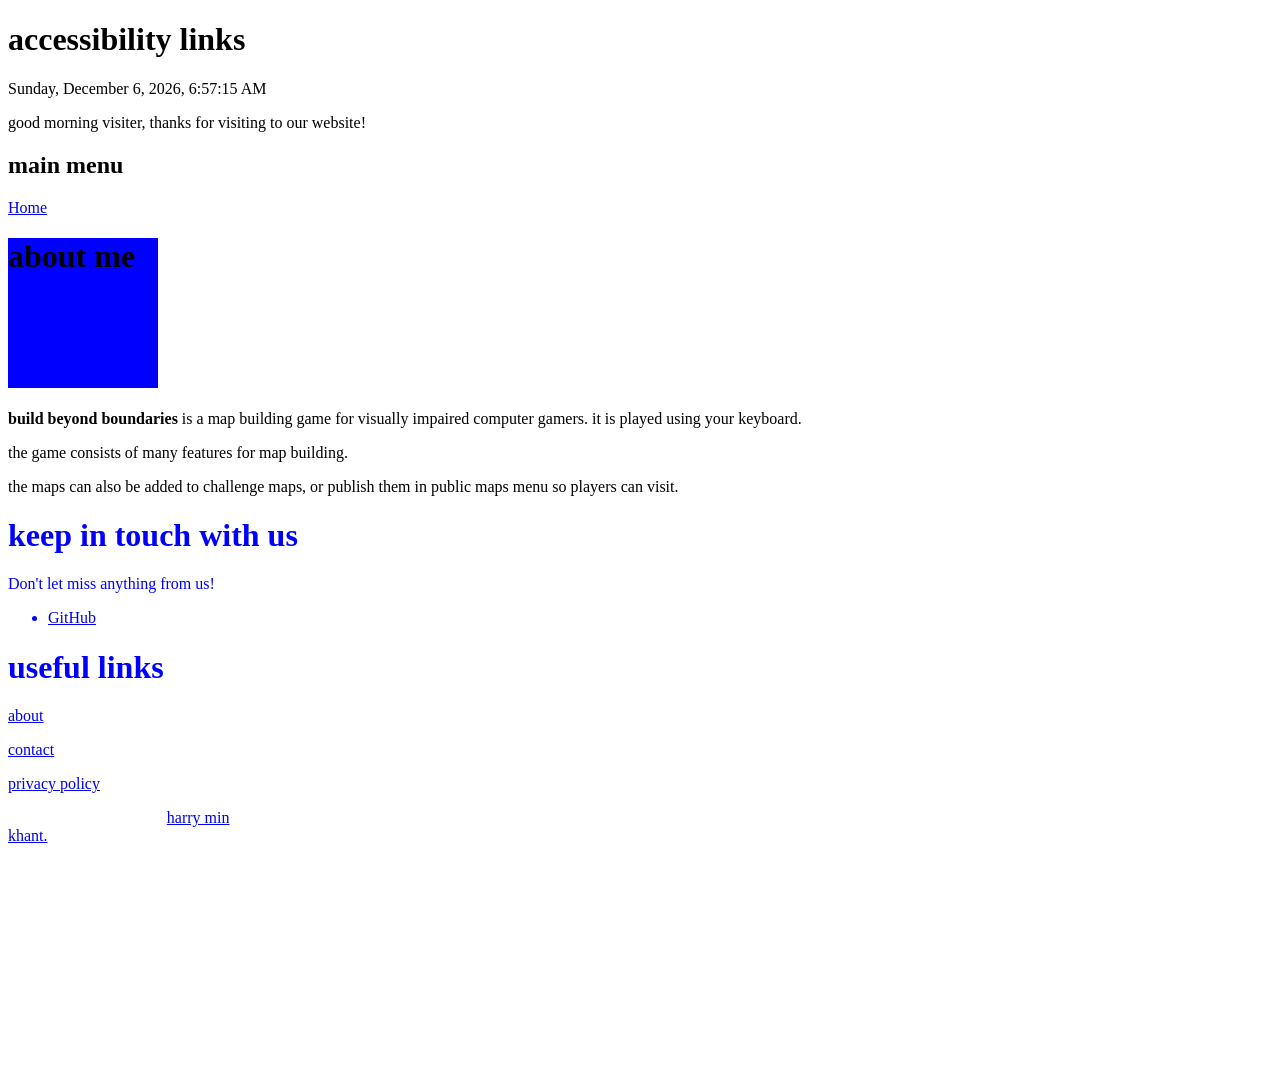
==== about/index.html @ 02141f34 "changed to html for site" ====
<!doctype html>
<html>
<head>
<meta charset="UTF-8">
<meta name="author" content="harry min khant">
<meta name="keywords" content="harry, min, khant, blind, social, visually impaired, computer, pc, mobile, android">
<link href="/css/style.css" rel="stylesheet" type="text/css">
<script src="/scripts/functions.js"></script>
<script src="/scripts/all.js"></script>
<script src="/scripts/nav.js"></script>
<script src="/scripts/footer.js"></script>
<script>sett("about");</script>
</head>
<body>
<script>navstart();</script>

<h1 id="mainc">about me</h1>
<p><b>build beyond boundaries</b> is a map building game for visually impaired computer gamers. it is played using your keyboard.</p>

<p>the game consists of many features for map building.</p>

<p>the maps can also be added to challenge maps, or publish them in public maps menu so players can visit.</p>


<script>addfooter();</script>
</body>
</html>
---- css/style.css ----
.skip-link {
  position: absolute;
  left: -9999px;
  top: auto;
  width: 1px;
  height: 1px;
  overflow: hidden;
  z-index: -1;
}

.skip-link:focus {
  position: static;
  width: auto;
  height: auto;
  overflow: visible;
  z-index: 1;
}

body {
  background-color: #fff; /* white */
}
#mainc
{
background-color: blue;
  width: 150px;
  height: 150px;
}
footer
{
color: white;
  width: 250px;
  height: 250px;
}
.beforefooter
{
color: blue;
}
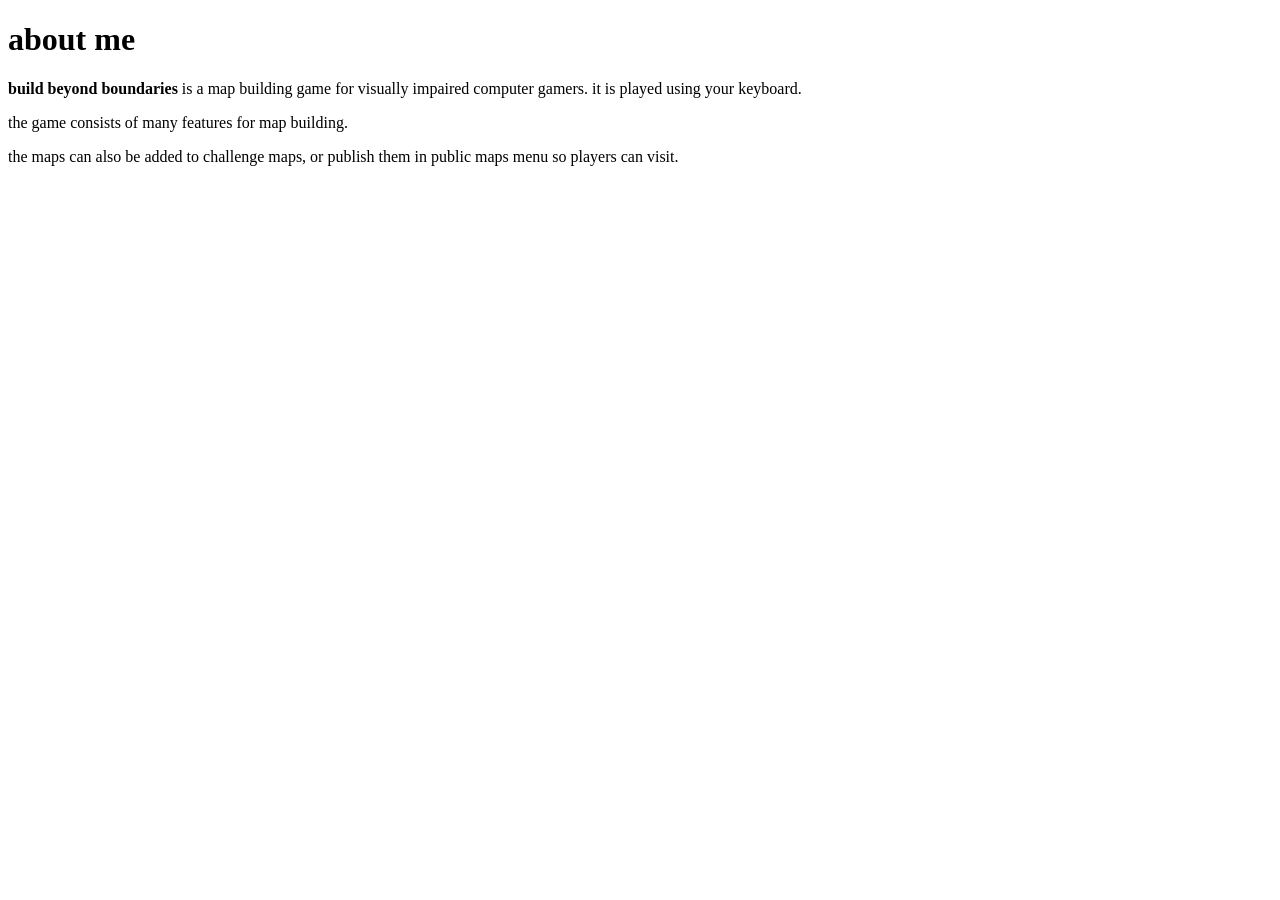
==== commit 92ec025c: "fixed root dir" ====
--- a/about/index.html
+++ b/about/index.html
@@ -4,11 +4,11 @@
 <meta charset="UTF-8">
 <meta name="author" content="harry min khant">
 <meta name="keywords" content="harry, min, khant, blind, social, visually impaired, computer, pc, mobile, android">
-<link href="/css/style.css" rel="stylesheet" type="text/css">
-<script src="/scripts/functions.js"></script>
-<script src="/scripts/all.js"></script>
-<script src="/scripts/nav.js"></script>
-<script src="/scripts/footer.js"></script>
+<link href="/bbb/css/style.css" rel="stylesheet" type="text/css">
+<script src="/bbb/scripts/functions.js"></script>
+<script src="/bbb/scripts/all.js"></script>
+<script src="/bbb/scripts/nav.js"></script>
+<script src="/bbb/scripts/footer.js"></script>
 <script>sett("about");</script>
 </head>
 <body>
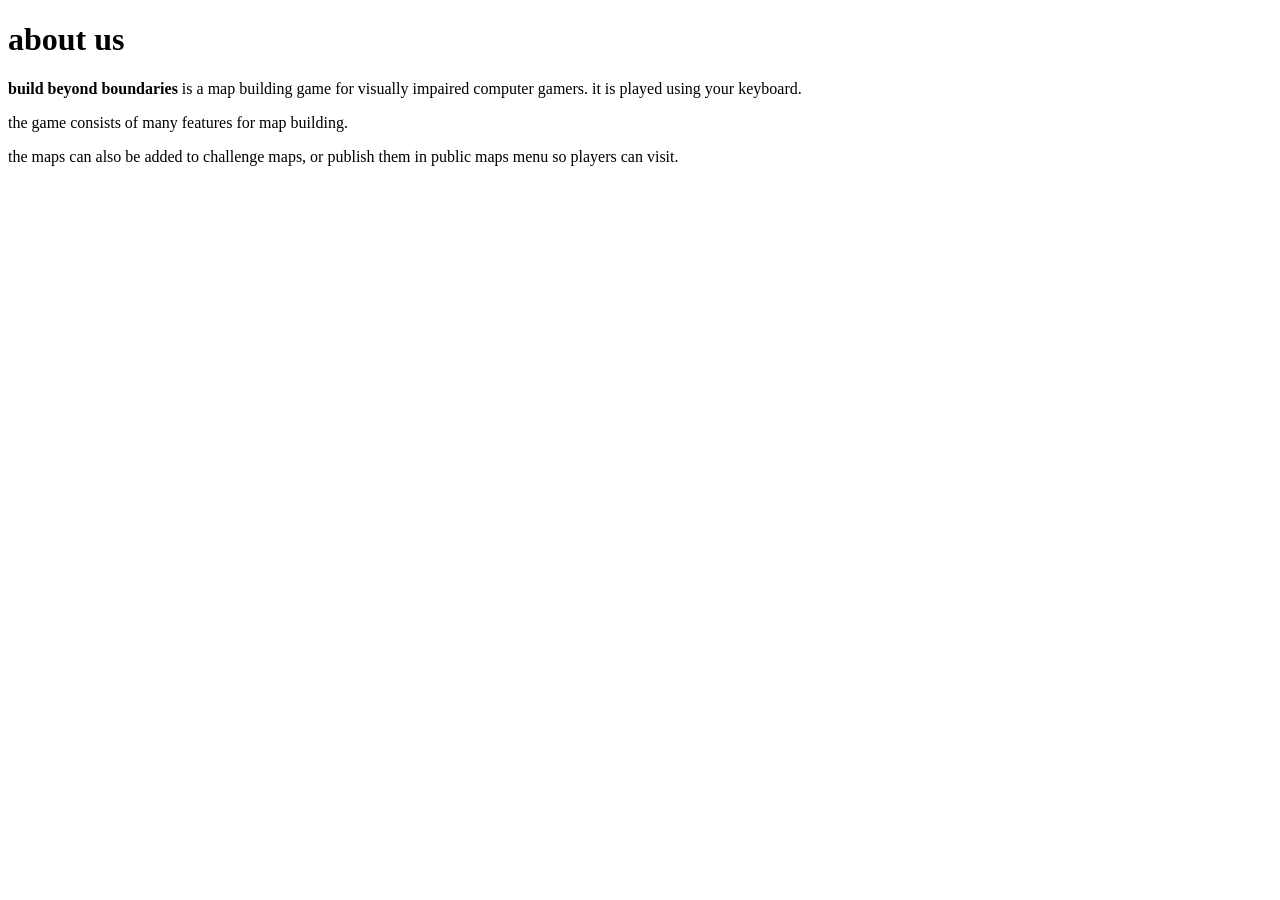
==== commit cd1ac74e: "update, docs, and scripts dir, about, various things" ====
--- a/about/index.html
+++ b/about/index.html
@@ -14,7 +14,7 @@
 <body>
 <script>navstart();</script>
 
-<h1 id="mainc">about me</h1>
+<h1 id="mainc">about us</h1>
 <p><b>build beyond boundaries</b> is a map building game for visually impaired computer gamers. it is played using your keyboard.</p>
 
 <p>the game consists of many features for map building.</p>
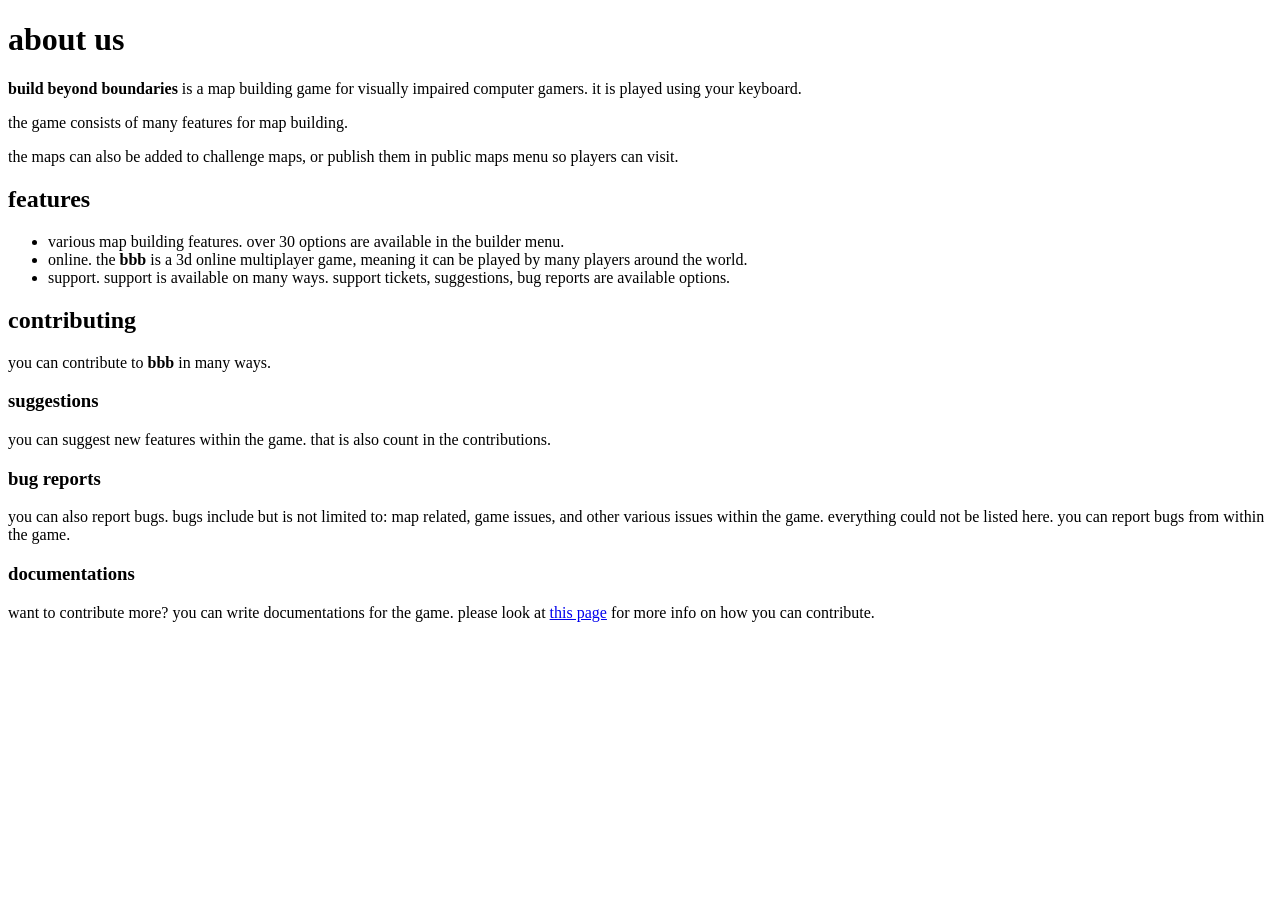
==== commit 40054cd4: "update, about, dochelp" ====
--- a/about/index.html
+++ b/about/index.html
@@ -21,6 +21,21 @@
 
 <p>the maps can also be added to challenge maps, or publish them in public maps menu so players can visit.</p>
 
+<h2>features</h2>
+<ul>
+<li>various map building features. over 30 options are available in the builder menu.</li>
+<li>online. the <b>bbb</b> is a 3d online multiplayer game, meaning it can be played by many players around the world.</li>
+<li>support. support is available on many ways. support tickets, suggestions, bug reports are available options.</li>
+</ul>
+
+<h2>contributing</h2>
+<p>you can contribute to <b>bbb</b> in many ways.</p>
+<h3>suggestions</h3>
+<p>you can suggest new features within the game. that is also count in the contributions.</p>
+<h3>bug reports</h3>
+<p>you can also report bugs. bugs include but is not limited to: map related, game issues, and other various issues within the game. everything could not be listed here. you can report bugs from within the game.</p>
+<h3>documentations</h3>
+<p>want to contribute more? you can write documentations for the game. please look at <a href="../dochelp">this page</a> for more info on how you can contribute.</p>
 
 <script>addfooter();</script>
 </body>
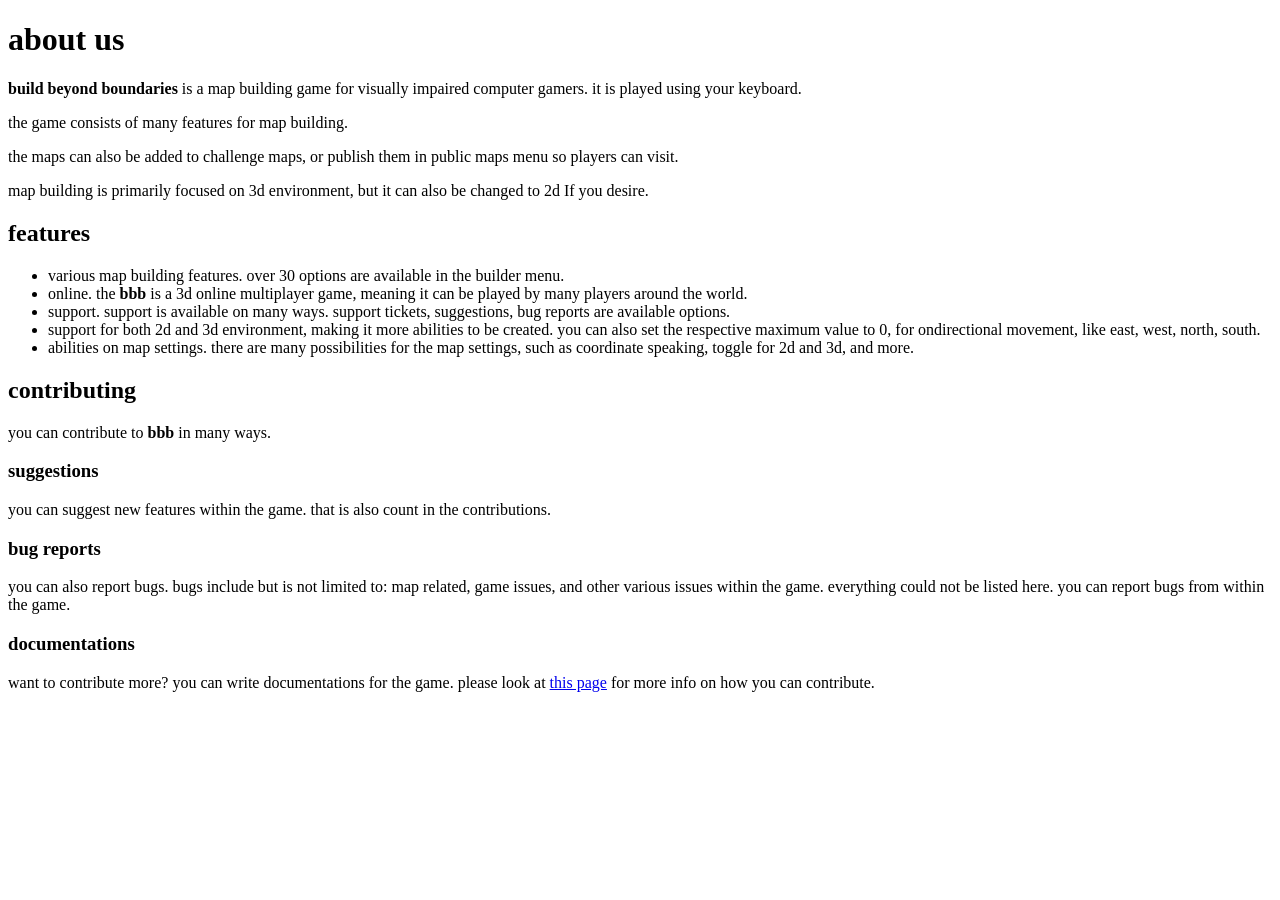
==== commit be8192af: "update, meta, docs, about, more" ====
--- a/about/index.html
+++ b/about/index.html
@@ -4,6 +4,7 @@
 <meta charset="UTF-8">
 <meta name="author" content="harry min khant">
 <meta name="keywords" content="harry, min, khant, blind, social, visually impaired, computer, pc, mobile, android">
+<meta name="description" content="build beyond boundaries is a map building game for visually impaired computer gamers. it is played using your keyboard.">
 <link href="/bbb/css/style.css" rel="stylesheet" type="text/css">
 <script src="/bbb/scripts/functions.js"></script>
 <script src="/bbb/scripts/all.js"></script>
@@ -21,11 +22,16 @@
 
 <p>the maps can also be added to challenge maps, or publish them in public maps menu so players can visit.</p>
 
+<p>map building is primarily focused on 3d environment, but it can also be changed to 2d If you desire.</p>
+
+
 <h2>features</h2>
 <ul>
 <li>various map building features. over 30 options are available in the builder menu.</li>
 <li>online. the <b>bbb</b> is a 3d online multiplayer game, meaning it can be played by many players around the world.</li>
 <li>support. support is available on many ways. support tickets, suggestions, bug reports are available options.</li>
+<li>support for both 2d and 3d environment, making it more abilities to be created. you can also set the respective maximum value to 0, for ondirectional movement, like east, west, north, south.</li>
+<li>abilities on map settings. there are many possibilities for the map settings, such as coordinate speaking, toggle for 2d and 3d, and more.</li>
 </ul>
 
 <h2>contributing</h2>
@@ -35,7 +41,7 @@
 <h3>bug reports</h3>
 <p>you can also report bugs. bugs include but is not limited to: map related, game issues, and other various issues within the game. everything could not be listed here. you can report bugs from within the game.</p>
 <h3>documentations</h3>
-<p>want to contribute more? you can write documentations for the game. please look at <a href="../dochelp">this page</a> for more info on how you can contribute.</p>
+<p>want to contribute more? you can write documentations for the game. please look at <a title="learn more about how you can contribute to bbb's documentation!" href="../dochelp">this page</a> for more info on how you can contribute.</p>
 
 <script>addfooter();</script>
 </body>
